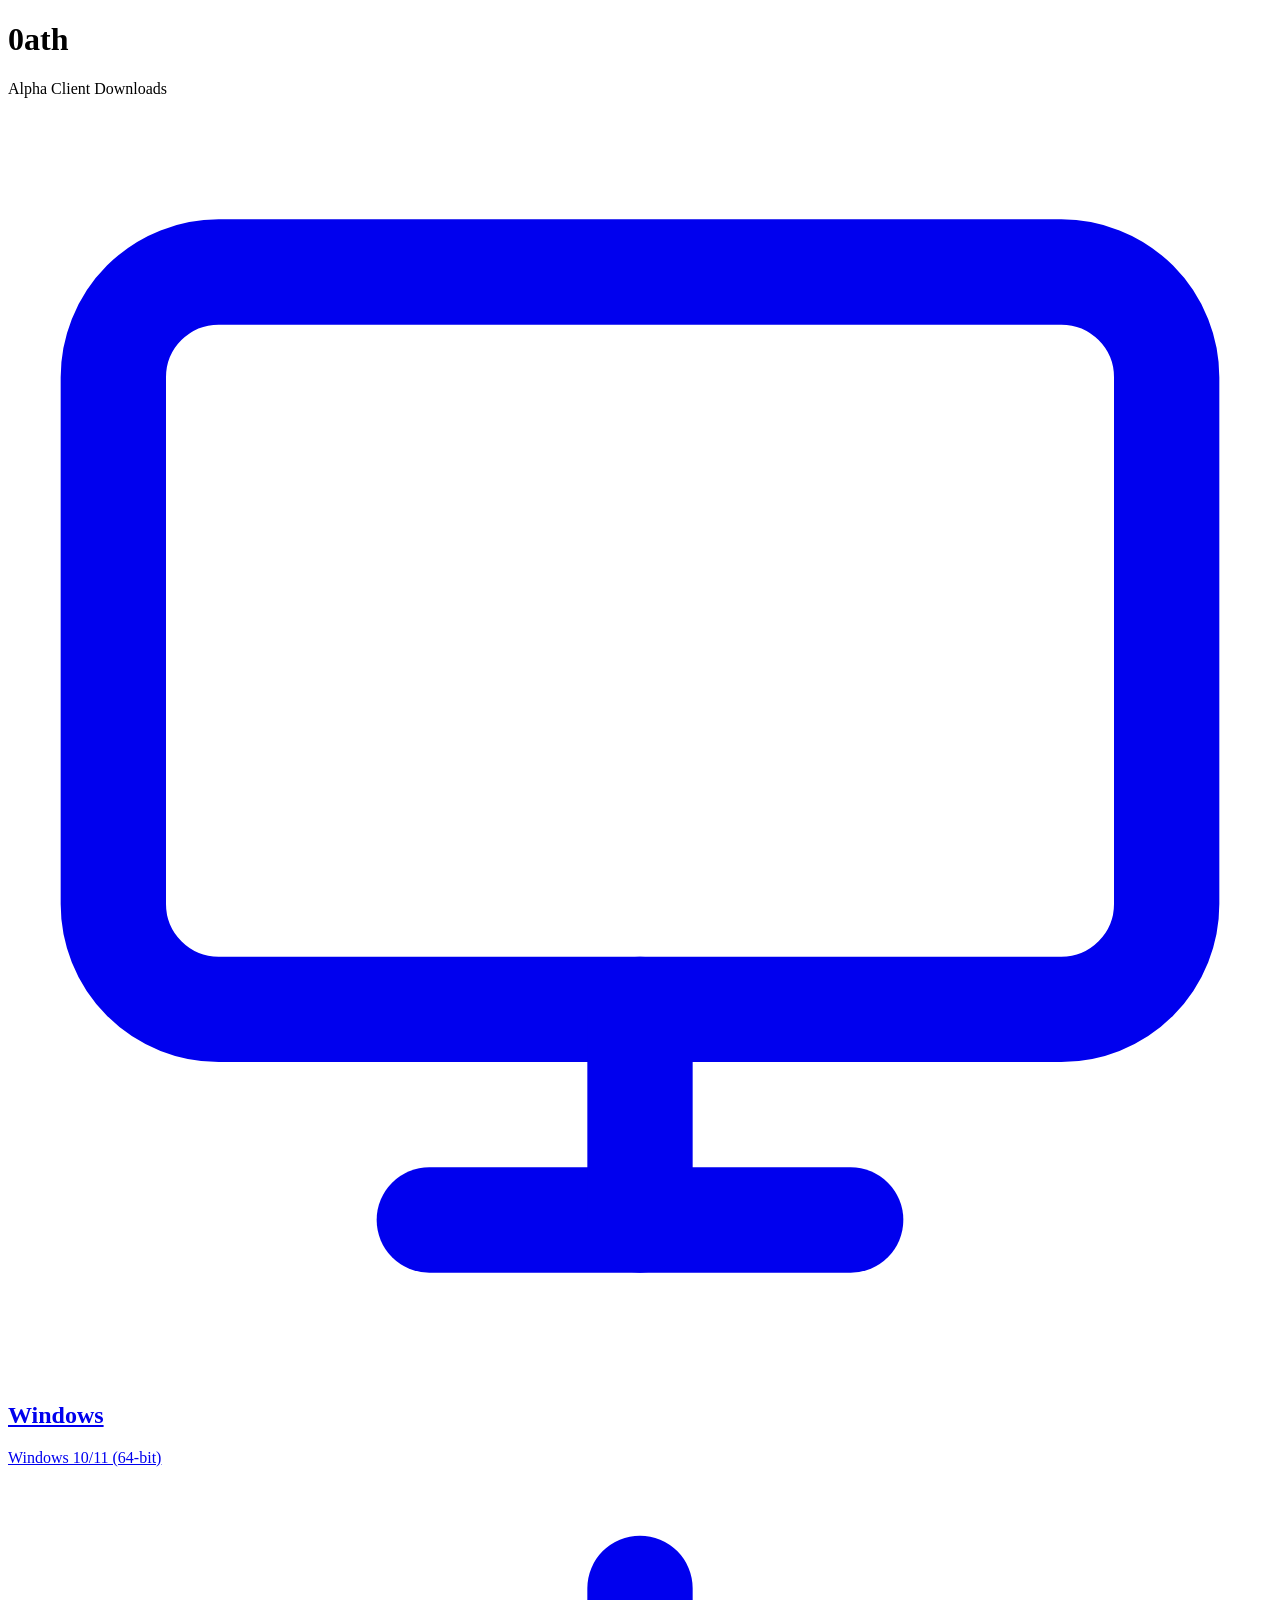
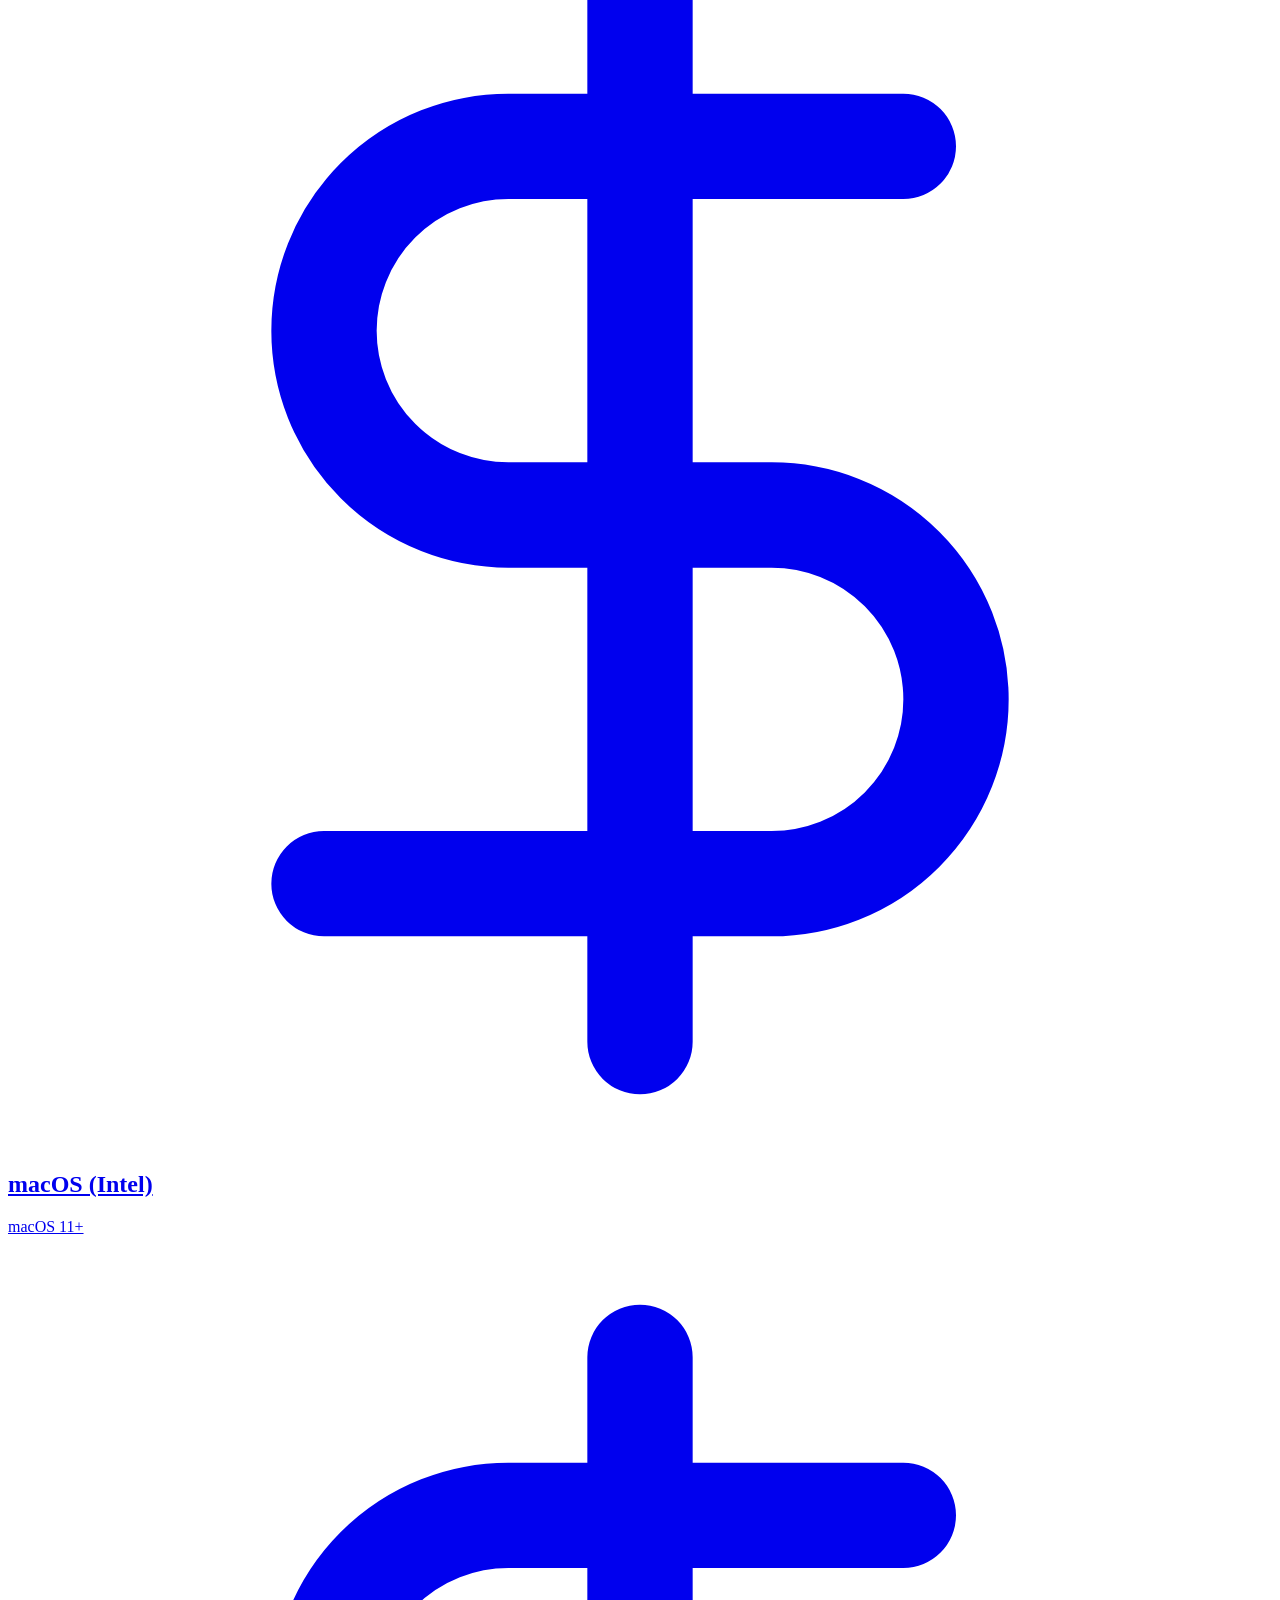
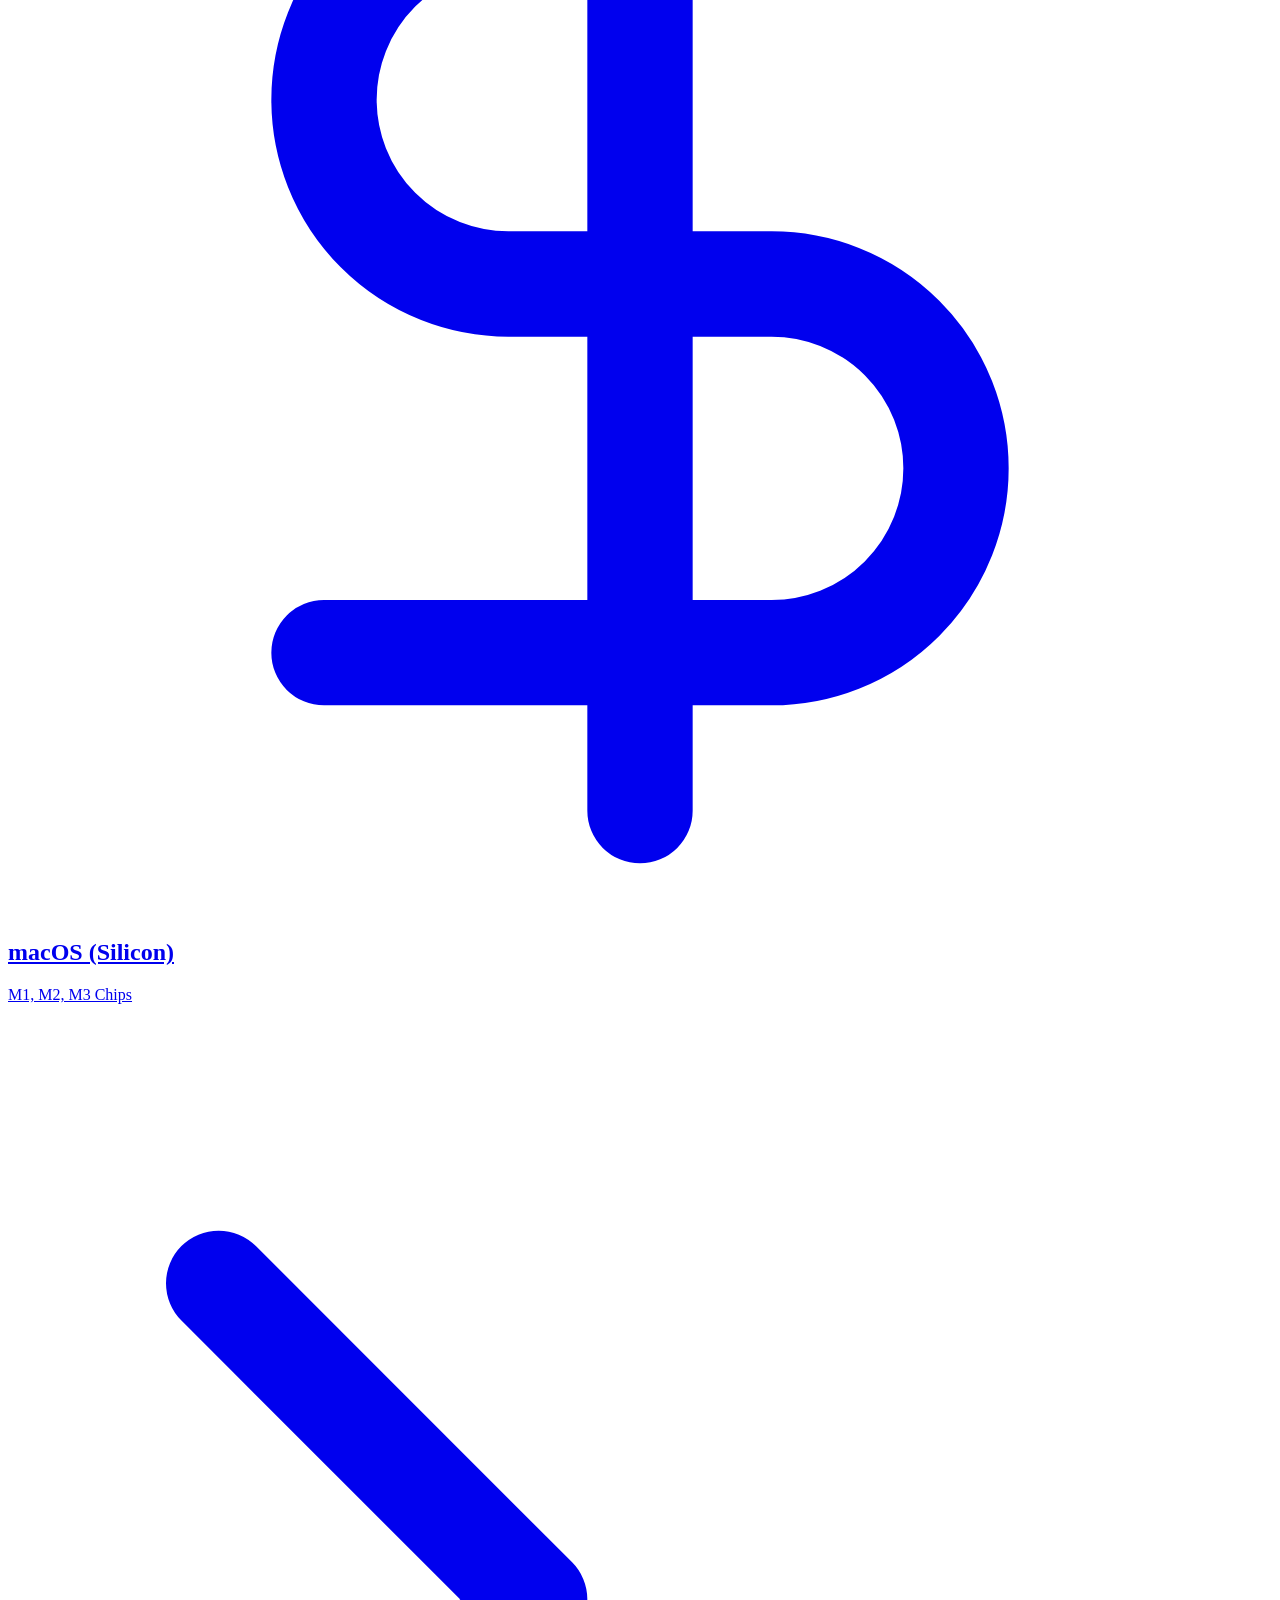
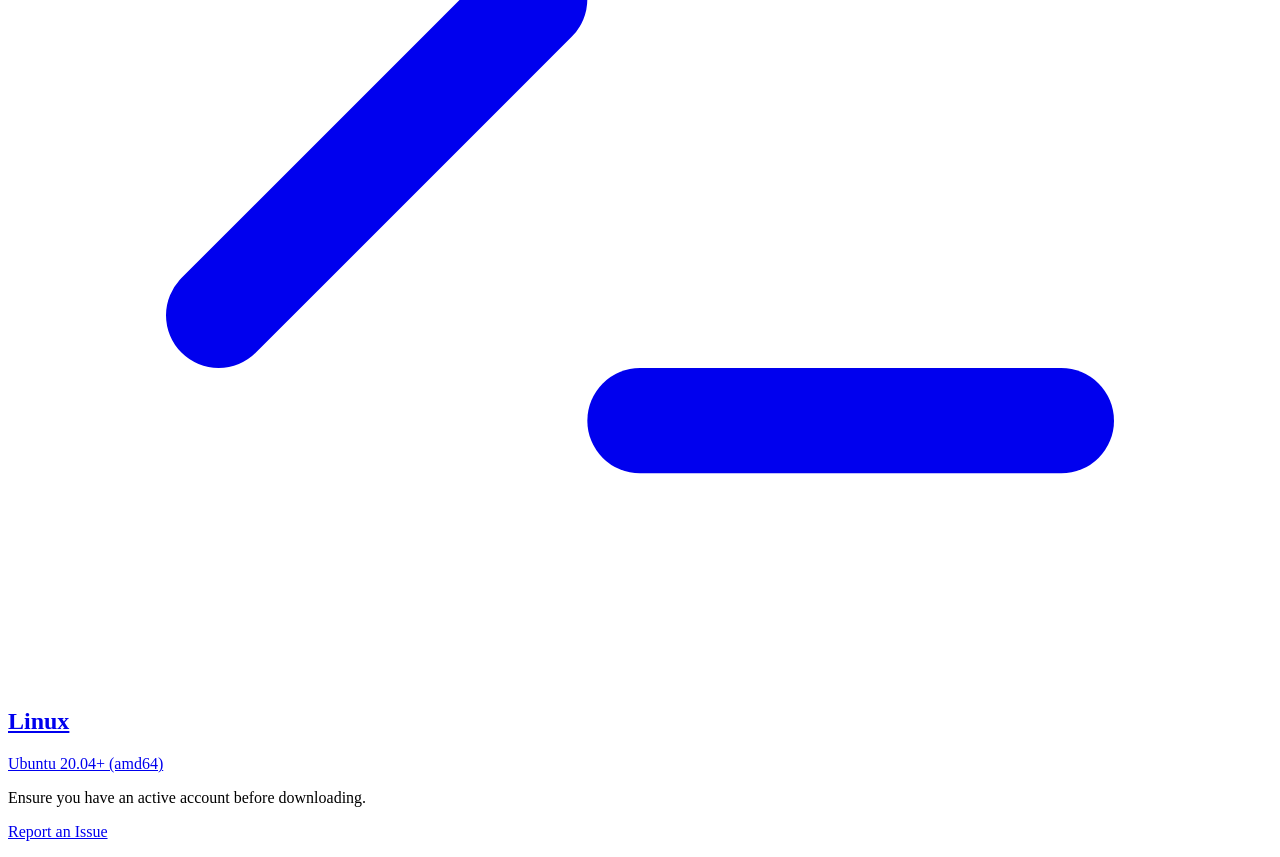
==== public/index.html @ 179572f4 "feat: Add custom Hugo landing page" ====
<!DOCTYPE html>
<html lang="en">
<head>
	<meta name="generator" content="Hugo 0.147.6">
    <meta charset="UTF-8">
    <meta name="viewport" content="width=device-width, initial-scale=1.0">
    <title>0ath | Download Client</title>
    <link href="https://fonts.googleapis.com/css2?family=Outfit:wght@300;500;700&display=swap" rel="stylesheet">
    <link rel="stylesheet" href="/0_ath_releases/css/style.css">
</head>
<body>
    <div class="background-effects">
        <div class="glow-orb orb-1"></div>
        <div class="glow-orb orb-2"></div>
    </div>

    <main class="container">
        <header class="hero">
            <h1 class="title">0ath</h1>
            <p class="subtitle">Alpha Client Downloads</p>
        </header>

        <section class="downloads">
            
            <a href="https://github.com/shdynila/0_ath_releases/releases/latest/download/0ath_client_windows.zip" class="download-card">
                <div class="icon">
                    <svg viewBox="0 0 24 24" fill="none" stroke="currentColor" stroke-width="2" stroke-linecap="round" stroke-linejoin="round">
                        <rect x="2" y="3" width="20" height="14" rx="2" ry="2"></rect>
                        <line x1="8" y1="21" x2="16" y2="21"></line>
                        <line x1="12" y1="17" x2="12" y2="21"></line>
                    </svg>
                </div>
                <h2>Windows</h2>
                <p>Windows 10/11 (64-bit)</p>
            </a>

            
            <a href="https://github.com/shdynila/0_ath_releases/releases/latest/download/0ath_client_mac-intel.zip" class="download-card">
                <div class="icon">
                    <svg viewBox="0 0 24 24" fill="none" stroke="currentColor" stroke-width="2" stroke-linecap="round" stroke-linejoin="round">
                        <path d="M12 2v20M17 5H9.5a3.5 3.5 0 0 0 0 7h5a3.5 3.5 0 0 1 0 7H6"></path>
                    </svg>
                </div>
                <h2>macOS (Intel)</h2>
                <p>macOS 11+</p>
            </a>

            
            <a href="https://github.com/shdynila/0_ath_releases/releases/latest/download/0ath_client_mac-silicon.zip" class="download-card">
                <div class="icon">
                    <svg viewBox="0 0 24 24" fill="none" stroke="currentColor" stroke-width="2" stroke-linecap="round" stroke-linejoin="round">
                        <path d="M12 2v20M17 5H9.5a3.5 3.5 0 0 0 0 7h5a3.5 3.5 0 0 1 0 7H6"></path>
                    </svg>
                </div>
                <h2>macOS (Silicon)</h2>
                <p>M1, M2, M3 Chips</p>
            </a>

            
            <a href="https://github.com/shdynila/0_ath_releases/releases/latest/download/0ath_client_linux.zip" class="download-card">
                <div class="icon">
                    <svg viewBox="0 0 24 24" fill="none" stroke="currentColor" stroke-width="2" stroke-linecap="round" stroke-linejoin="round">
                        <polyline points="4 17 10 11 4 5"></polyline>
                        <line x1="12" y1="19" x2="20" y2="19"></line>
                    </svg>
                </div>
                <h2>Linux</h2>
                <p>Ubuntu 20.04+ (amd64)</p>
            </a>
        </section>

        <footer class="footer">
            <p>Ensure you have an active account before downloading.</p>
            <p><a href="https://github.com/shdynila/0_ath_releases/issues" target="_blank">Report an Issue</a></p>
        </footer>
    </main>
</body>
</html>
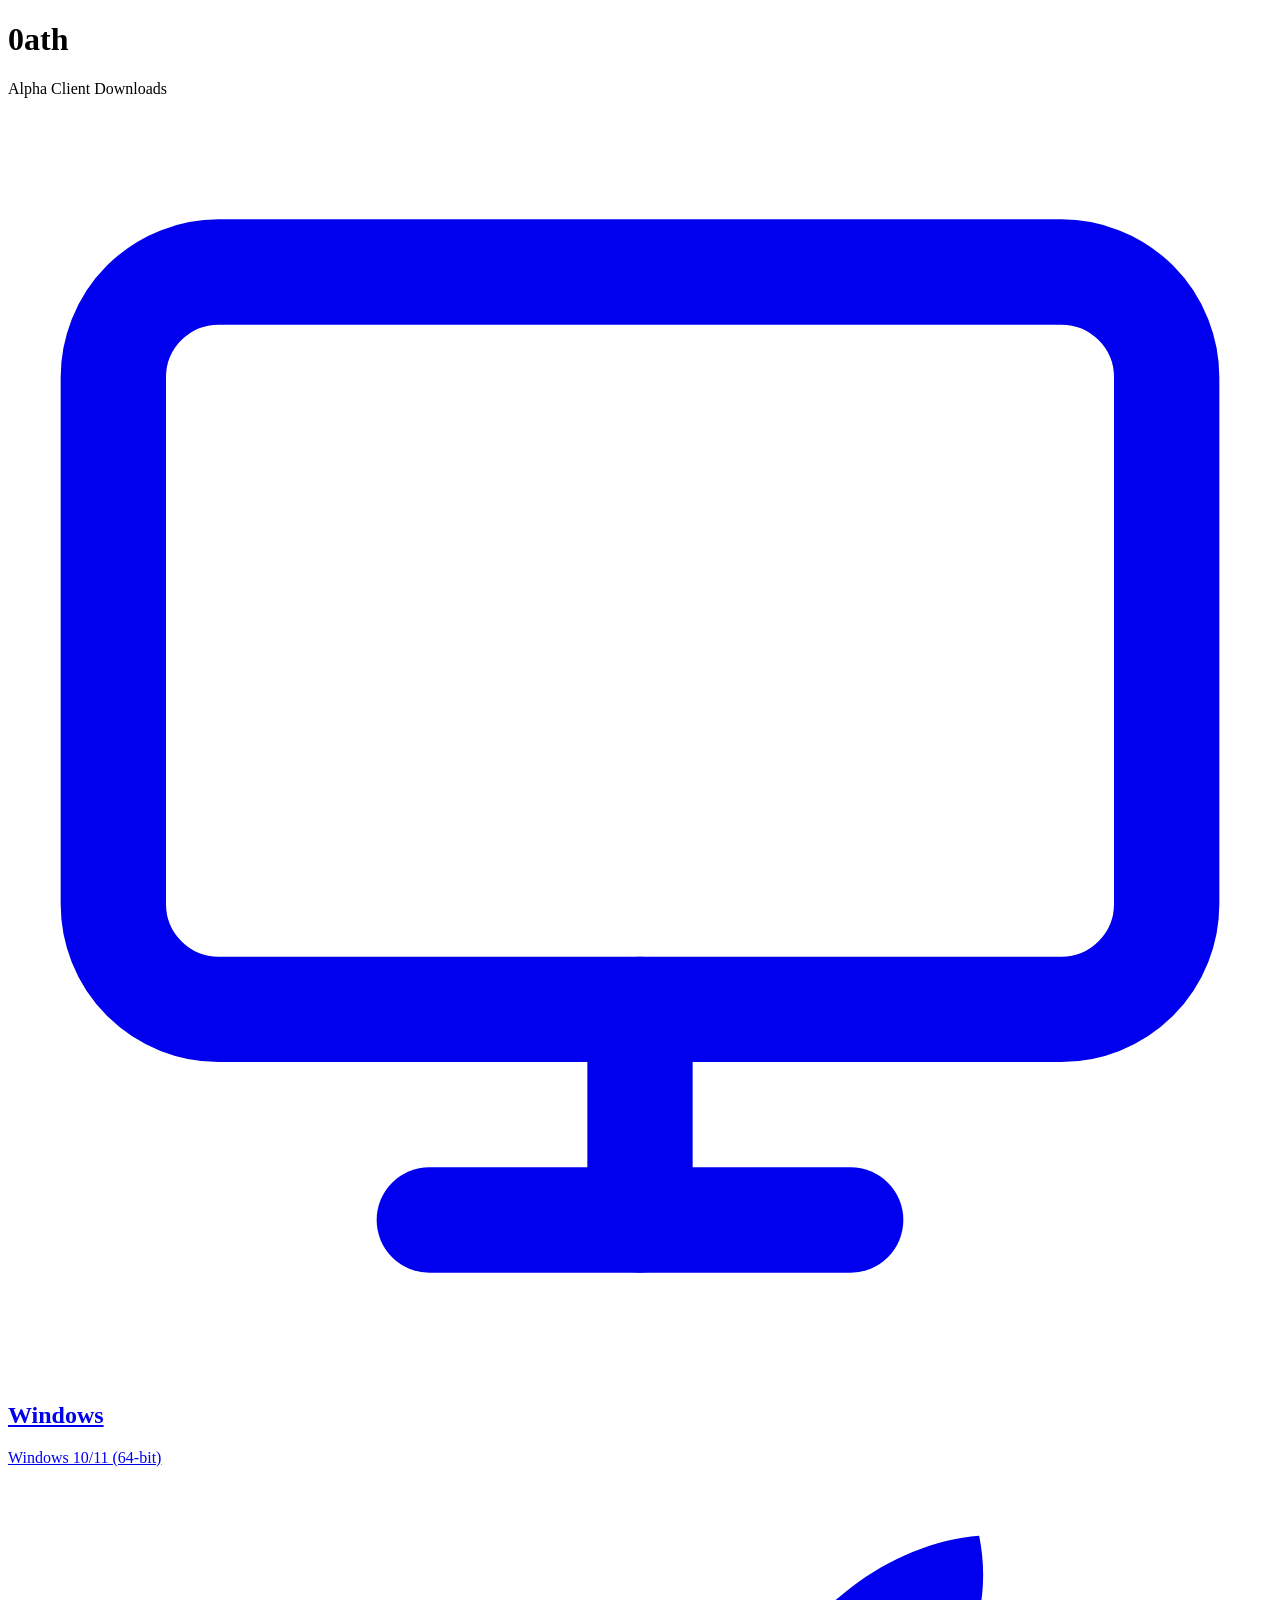
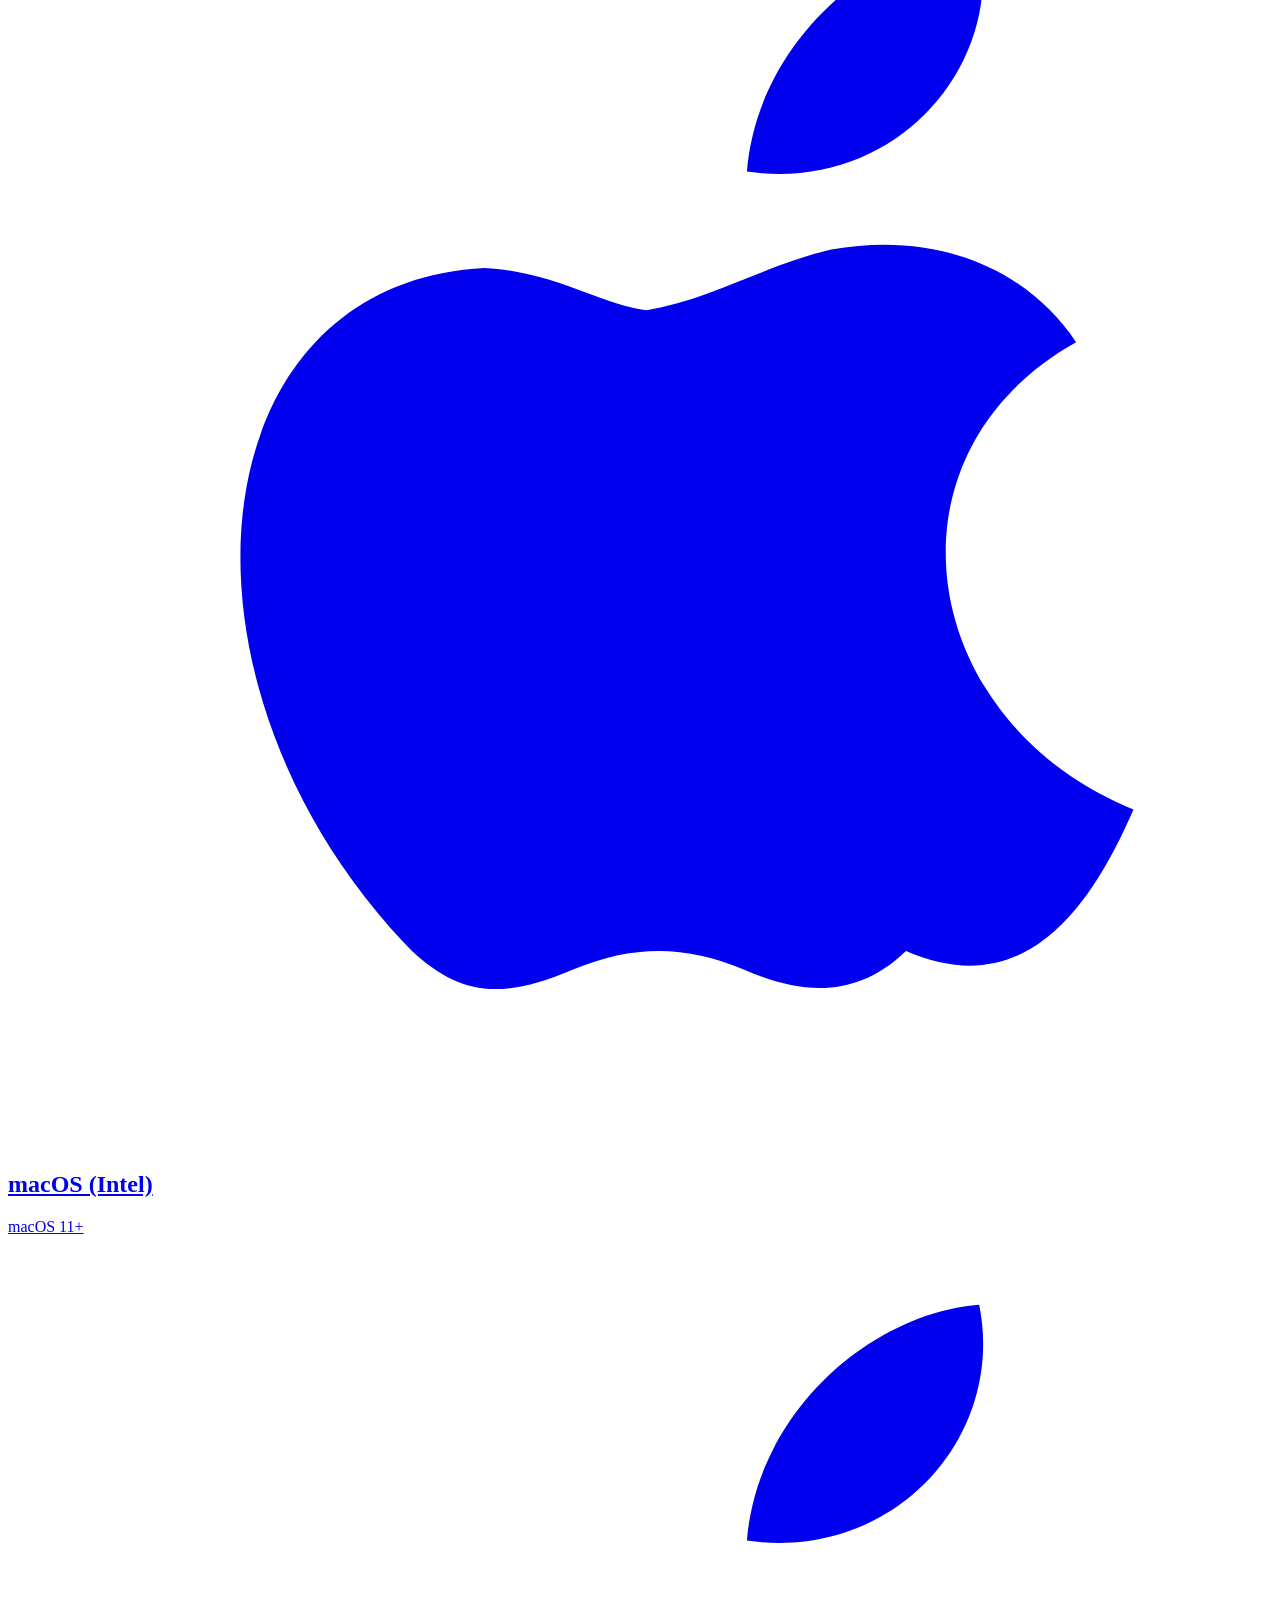
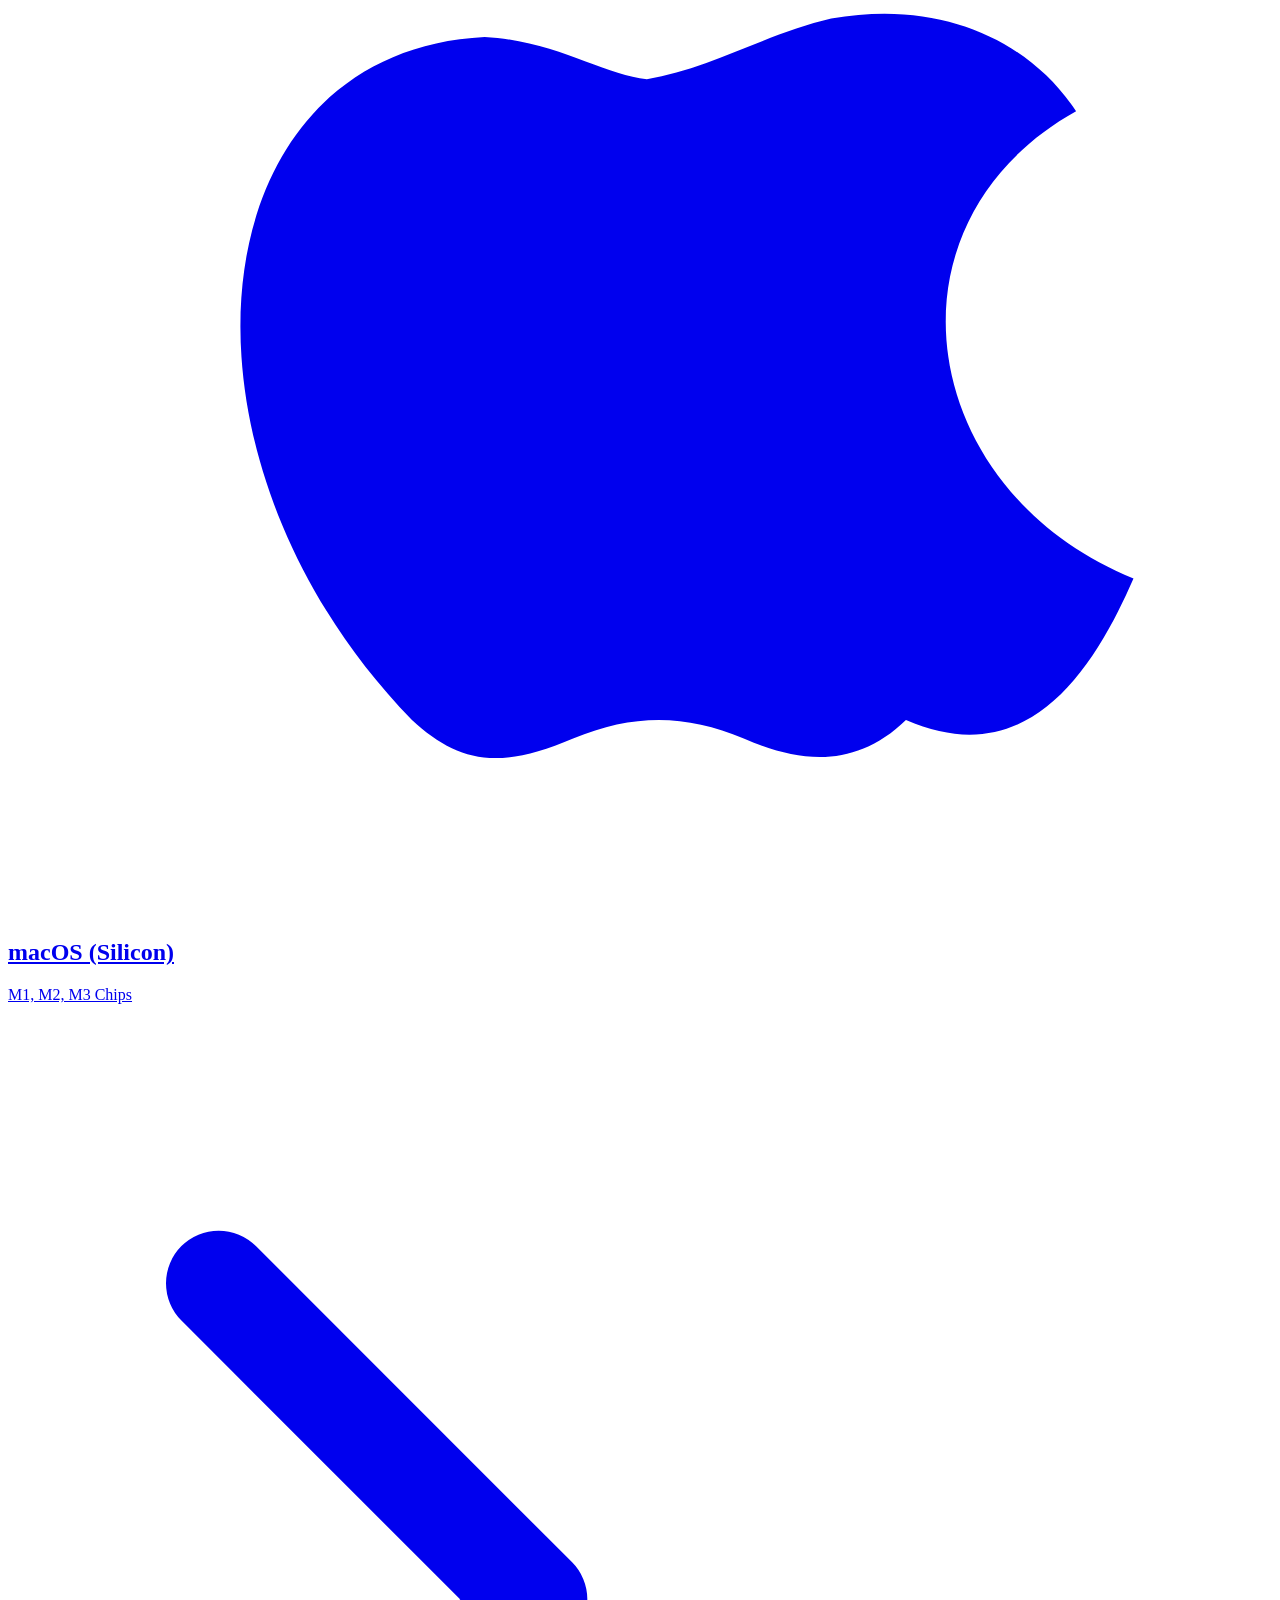
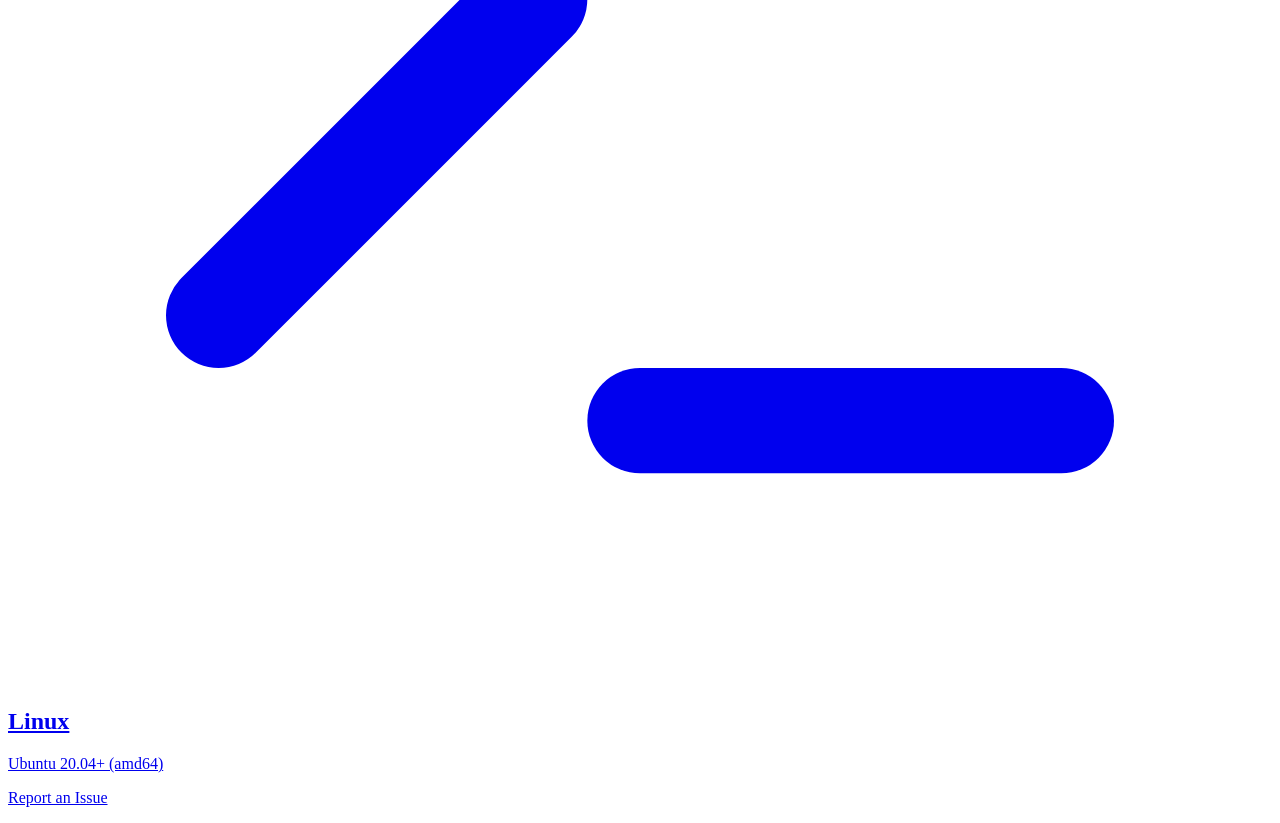
==== commit b1ac45b1: "chore: remove account requirement text" ====
--- a/public/index.html
+++ b/public/index.html
@@ -37,8 +37,8 @@
             
             <a href="https://github.com/shdynila/0_ath_releases/releases/latest/download/0ath_client_mac-intel.zip" class="download-card">
                 <div class="icon">
-                    <svg viewBox="0 0 24 24" fill="none" stroke="currentColor" stroke-width="2" stroke-linecap="round" stroke-linejoin="round">
-                        <path d="M12 2v20M17 5H9.5a3.5 3.5 0 0 0 0 7h5a3.5 3.5 0 0 1 0 7H6"></path>
+                    <svg viewBox="0 0 24 24" fill="currentColor" stroke="none">
+                        <path d="M17.05 20.28c-.98.95-2.05.8-3.08.35-1.09-.46-2.09-.48-3.24 0-1.44.62-2.2.44-3.06-.35C2.79 15.25 3.51 7.59 9.05 7.31c1.35.07 2.29.74 3.08.8 1.18-.19 2.31-.88 3.5-1.15 2.14-.38 3.79.46 4.65 1.76-3.83 2.14-3.02 7.21 1.09 8.87-.85 1.96-2.12 3.65-4.32 2.69zm-3.02-14.8c.2-2.45 2.37-4.32 4.41-4.48.51 2.51-1.63 4.88-4.41 4.48z"/>
                     </svg>
                 </div>
                 <h2>macOS (Intel)</h2>
@@ -48,8 +48,8 @@
             
             <a href="https://github.com/shdynila/0_ath_releases/releases/latest/download/0ath_client_mac-silicon.zip" class="download-card">
                 <div class="icon">
-                    <svg viewBox="0 0 24 24" fill="none" stroke="currentColor" stroke-width="2" stroke-linecap="round" stroke-linejoin="round">
-                        <path d="M12 2v20M17 5H9.5a3.5 3.5 0 0 0 0 7h5a3.5 3.5 0 0 1 0 7H6"></path>
+                    <svg viewBox="0 0 24 24" fill="currentColor" stroke="none">
+                        <path d="M17.05 20.28c-.98.95-2.05.8-3.08.35-1.09-.46-2.09-.48-3.24 0-1.44.62-2.2.44-3.06-.35C2.79 15.25 3.51 7.59 9.05 7.31c1.35.07 2.29.74 3.08.8 1.18-.19 2.31-.88 3.5-1.15 2.14-.38 3.79.46 4.65 1.76-3.83 2.14-3.02 7.21 1.09 8.87-.85 1.96-2.12 3.65-4.32 2.69zm-3.02-14.8c.2-2.45 2.37-4.32 4.41-4.48.51 2.51-1.63 4.88-4.41 4.48z"/>
                     </svg>
                 </div>
                 <h2>macOS (Silicon)</h2>
@@ -70,7 +70,6 @@
         </section>
 
         <footer class="footer">
-            <p>Ensure you have an active account before downloading.</p>
             <p><a href="https://github.com/shdynila/0_ath_releases/issues" target="_blank">Report an Issue</a></p>
         </footer>
     </main>
